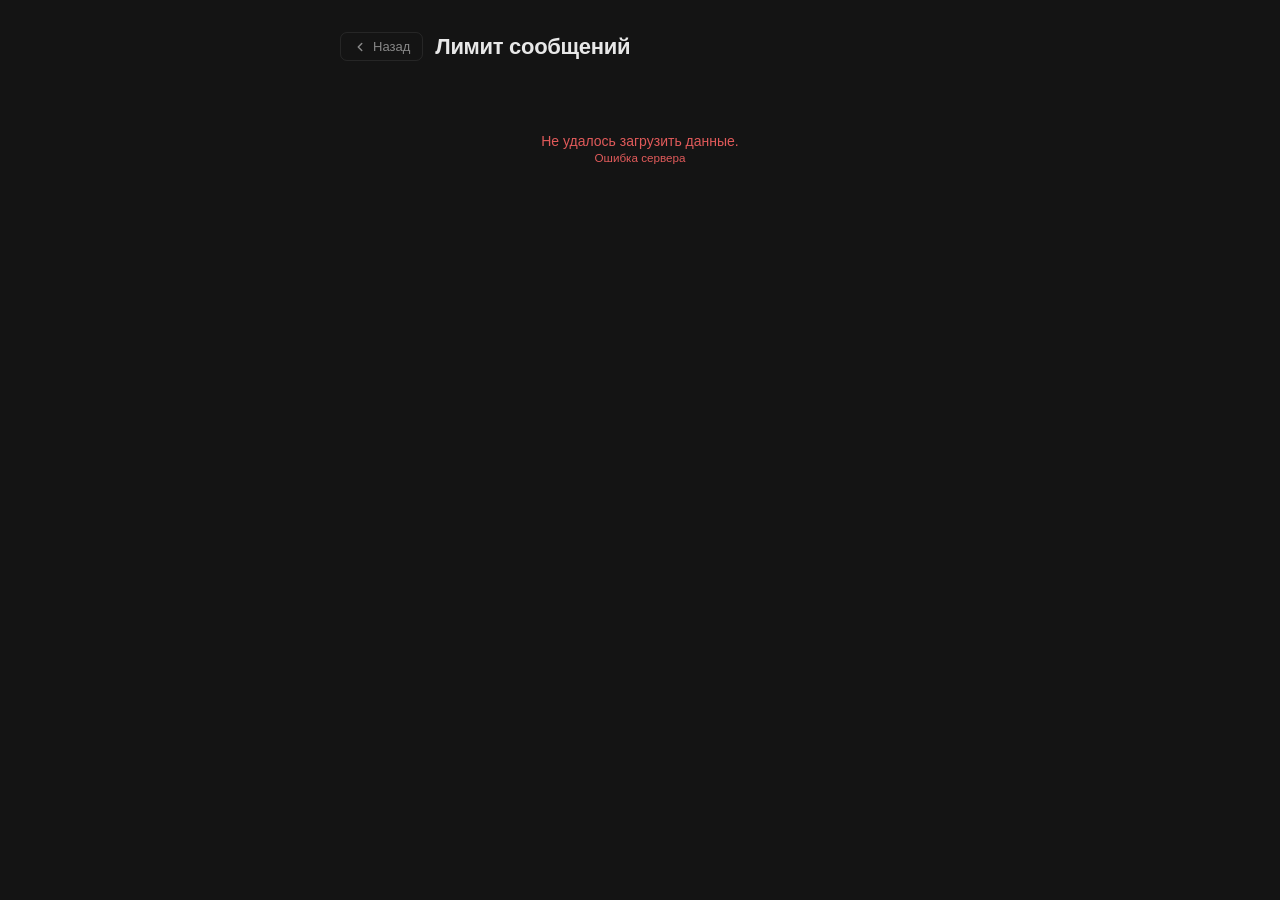
==== static/credits.html @ c141233a "Add a page to track daily message usage and limits Adds a new API endpoint `/api/auth/usage` to retr" ====
<!DOCTYPE html>
<html lang="ru">
<head>
  <meta charset="UTF-8">
  <meta name="viewport" content="width=device-width, initial-scale=1.0">
  <title>Лимит сообщений — Odysseus</title>
  <style>
    *, *::before, *::after { box-sizing: border-box; margin: 0; padding: 0; }

    :root {
      --bg: #141414;
      --bg2: #1c1c1c;
      --bg3: #242424;
      --border: rgba(255,255,255,0.08);
      --fg: #e8e8e8;
      --fg2: rgba(232,232,232,0.55);
      --accent: #e05a5a;
      --accent-dim: rgba(224,90,90,0.15);
      --green: #4caf82;
      --green-dim: rgba(76,175,130,0.15);
      --yellow: #d4a843;
      --yellow-dim: rgba(212,168,67,0.15);
      --radius: 10px;
    }

    body {
      font-family: -apple-system, BlinkMacSystemFont, "Segoe UI", sans-serif;
      background: var(--bg);
      color: var(--fg);
      min-height: 100vh;
      display: flex;
      flex-direction: column;
      align-items: center;
      padding: 24px 16px 80px;
    }

    .page-header {
      width: 100%;
      max-width: 600px;
      display: flex;
      align-items: center;
      gap: 12px;
      margin-bottom: 32px;
      padding-top: 8px;
    }

    .back-btn {
      display: flex;
      align-items: center;
      gap: 6px;
      background: none;
      border: 1px solid var(--border);
      color: var(--fg2);
      font-size: 13px;
      padding: 6px 12px;
      border-radius: 7px;
      cursor: pointer;
      text-decoration: none;
      transition: color 0.15s, border-color 0.15s;
    }
    .back-btn:hover { color: var(--fg); border-color: rgba(255,255,255,0.2); }

    .page-title {
      font-size: 22px;
      font-weight: 700;
      letter-spacing: -0.3px;
    }

    .card {
      background: var(--bg2);
      border: 1px solid var(--border);
      border-radius: var(--radius);
      padding: 24px;
      width: 100%;
      max-width: 600px;
      margin-bottom: 16px;
    }

    .card-title {
      font-size: 11px;
      font-weight: 600;
      text-transform: uppercase;
      letter-spacing: 0.08em;
      color: var(--fg2);
      margin-bottom: 18px;
    }

    .user-row {
      display: flex;
      align-items: center;
      gap: 14px;
    }

    .avatar {
      width: 44px;
      height: 44px;
      border-radius: 50%;
      background: var(--accent-dim);
      border: 1px solid rgba(224,90,90,0.3);
      display: flex;
      align-items: center;
      justify-content: center;
      font-size: 18px;
      font-weight: 700;
      color: var(--accent);
      flex-shrink: 0;
      text-transform: uppercase;
    }

    .user-info-name {
      font-size: 16px;
      font-weight: 600;
    }
    .user-info-role {
      font-size: 12px;
      color: var(--fg2);
      margin-top: 2px;
    }

    .divider {
      height: 1px;
      background: var(--border);
      margin: 18px 0;
    }

    .stat-grid {
      display: grid;
      grid-template-columns: 1fr 1fr 1fr;
      gap: 12px;
      margin-bottom: 20px;
    }

    .stat-box {
      background: var(--bg3);
      border: 1px solid var(--border);
      border-radius: 8px;
      padding: 14px 12px;
      text-align: center;
    }
    .stat-label {
      font-size: 10px;
      color: var(--fg2);
      text-transform: uppercase;
      letter-spacing: 0.06em;
      margin-bottom: 6px;
    }
    .stat-value {
      font-size: 26px;
      font-weight: 700;
      line-height: 1;
    }
    .stat-value.green { color: var(--green); }
    .stat-value.yellow { color: var(--yellow); }
    .stat-value.red { color: var(--accent); }
    .stat-value.dim { color: var(--fg2); font-size: 20px; }

    .progress-wrap {
      margin-bottom: 8px;
    }
    .progress-header {
      display: flex;
      justify-content: space-between;
      align-items: baseline;
      margin-bottom: 8px;
      font-size: 13px;
    }
    .progress-label { color: var(--fg2); }
    .progress-count { font-weight: 600; font-size: 13px; }

    .progress-track {
      height: 8px;
      background: var(--bg3);
      border-radius: 99px;
      overflow: hidden;
    }
    .progress-fill {
      height: 100%;
      border-radius: 99px;
      background: var(--green);
      transition: width 0.6s cubic-bezier(0.4,0,0.2,1);
    }
    .progress-fill.yellow { background: var(--yellow); }
    .progress-fill.red { background: var(--accent); }

    .progress-hint {
      font-size: 11px;
      color: var(--fg2);
      margin-top: 6px;
    }

    .reset-row {
      display: flex;
      align-items: center;
      gap: 8px;
      background: var(--bg3);
      border: 1px solid var(--border);
      border-radius: 8px;
      padding: 12px 14px;
      font-size: 13px;
      color: var(--fg2);
    }
    .reset-row svg { flex-shrink: 0; opacity: 0.6; }
    .reset-row strong { color: var(--fg); }

    .unlimited-badge {
      display: inline-flex;
      align-items: center;
      gap: 6px;
      background: var(--green-dim);
      border: 1px solid rgba(76,175,130,0.25);
      color: var(--green);
      border-radius: 99px;
      padding: 5px 14px;
      font-size: 13px;
      font-weight: 600;
      margin-bottom: 12px;
    }

    .info-card {
      background: var(--bg3);
      border: 1px solid var(--border);
      border-radius: 8px;
      padding: 14px 16px;
      font-size: 13px;
      color: var(--fg2);
      line-height: 1.6;
    }
    .info-card a { color: var(--accent); text-decoration: none; }
    .info-card a:hover { text-decoration: underline; }

    .loading {
      display: flex;
      flex-direction: column;
      align-items: center;
      gap: 12px;
      padding: 48px 0;
      color: var(--fg2);
      font-size: 14px;
    }
    .spinner {
      width: 28px;
      height: 28px;
      border: 2px solid var(--border);
      border-top-color: var(--accent);
      border-radius: 50%;
      animation: spin 0.8s linear infinite;
    }
    @keyframes spin { to { transform: rotate(360deg); } }

    .error-msg {
      text-align: center;
      padding: 40px 0;
      color: var(--accent);
      font-size: 14px;
    }
  </style>
</head>
<body>

<div class="page-header">
  <a href="/" class="back-btn">
    <svg width="14" height="14" viewBox="0 0 24 24" fill="none" stroke="currentColor" stroke-width="2.5" stroke-linecap="round" stroke-linejoin="round"><polyline points="15 18 9 12 15 6"/></svg>
    Назад
  </a>
  <div class="page-title">Лимит сообщений</div>
</div>

<div id="content">
  <div class="loading">
    <div class="spinner"></div>
    Загрузка…
  </div>
</div>

<script>
(async () => {
  const root = document.getElementById('content');

  let data;
  try {
    const res = await fetch('/api/auth/usage', { credentials: 'same-origin' });
    if (res.status === 401) {
      window.location.replace('/login.html');
      return;
    }
    if (!res.ok) throw new Error('Ошибка сервера');
    data = await res.json();
  } catch (e) {
    root.innerHTML = `<div class="error-msg">Не удалось загрузить данные.<br><small>${e.message}</small></div>`;
    return;
  }

  const { username, is_admin, limit, used, remaining, reset_at } = data;

  function fmtReset(isoStr) {
    if (!isoStr) return null;
    const d = new Date(isoStr);
    const now = new Date();
    const diffMs = d - now;
    if (diffMs <= 0) return 'скоро';
    const h = Math.floor(diffMs / 3600000);
    const m = Math.floor((diffMs % 3600000) / 60000);
    if (h > 0) return `через ${h} ч ${m} мин`;
    return `через ${m} мин`;
  }

  function usedColor(pct) {
    if (pct >= 90) return 'red';
    if (pct >= 65) return 'yellow';
    return 'green';
  }

  const initial = username ? username[0] : '?';
  const roleLabel = is_admin ? 'Администратор' : 'Пользователь';

  let statsHTML = '';
  let progressHTML = '';
  let resetHTML = '';

  if (is_admin || limit === null) {
    statsHTML = `
      <div class="unlimited-badge">
        <svg width="14" height="14" viewBox="0 0 24 24" fill="none" stroke="currentColor" stroke-width="2.5"><path d="M18.178 8c5.096 0 5.096 8 0 8-5.095 0-7.133-8-12.739-8-4.585 0-4.585 8 0 8 5.606 0 7.644-8 12.74-8z"/></svg>
        Без ограничений
      </div>
      <div class="info-card">
        Ваш аккаунт имеет неограниченное количество сообщений в день.
      </div>
    `;
  } else {
    const pct = limit > 0 ? Math.min(100, Math.round((used / limit) * 100)) : 0;
    const col = usedColor(pct);
    const resetStr = fmtReset(reset_at);

    statsHTML = `
      <div class="stat-grid">
        <div class="stat-box">
          <div class="stat-label">Лимит</div>
          <div class="stat-value dim">${limit}</div>
        </div>
        <div class="stat-box">
          <div class="stat-label">Использовано</div>
          <div class="stat-value ${col}">${used}</div>
        </div>
        <div class="stat-box">
          <div class="stat-label">Осталось</div>
          <div class="stat-value ${remaining === 0 ? 'red' : 'green'}">${remaining}</div>
        </div>
      </div>
    `;

    progressHTML = `
      <div class="progress-wrap">
        <div class="progress-header">
          <span class="progress-label">Использование за сутки</span>
          <span class="progress-count ${col}">${pct}%</span>
        </div>
        <div class="progress-track">
          <div class="progress-fill ${col}" style="width: ${pct}%"></div>
        </div>
        <div class="progress-hint">${used} из ${limit} сообщений за последние 24 часа</div>
      </div>
    `;

    resetHTML = resetStr ? `
      <div class="divider"></div>
      <div class="reset-row">
        <svg width="15" height="15" viewBox="0 0 24 24" fill="none" stroke="currentColor" stroke-width="2" stroke-linecap="round" stroke-linejoin="round"><circle cx="12" cy="12" r="10"/><polyline points="12 6 12 12 16 14"/></svg>
        Лимит обновится <strong>${resetStr}</strong> — отсчёт идёт от первого сообщения
      </div>
    ` : `
      <div class="divider"></div>
      <div class="reset-row">
        <svg width="15" height="15" viewBox="0 0 24 24" fill="none" stroke="currentColor" stroke-width="2" stroke-linecap="round" stroke-linejoin="round"><circle cx="12" cy="12" r="10"/><polyline points="12 6 12 12 16 14"/></svg>
        Лимит обновится через <strong>24 часа</strong> после первого сообщения дня
      </div>
    `;
  }

  root.innerHTML = `
    <div class="card">
      <div class="card-title">Аккаунт</div>
      <div class="user-row">
        <div class="avatar">${initial}</div>
        <div>
          <div class="user-info-name">${username}</div>
          <div class="user-info-role">${roleLabel}</div>
        </div>
      </div>
      <div class="divider"></div>
      ${statsHTML}
      ${progressHTML}
      ${resetHTML}
    </div>

    <div class="card">
      <div class="card-title">Как работает лимит</div>
      <div class="info-card">
        Каждое отправленное сообщение засчитывается в лимит на 24 часа. Лимит обновляется скользящим окном — не в полночь, а через 24 часа после <em>первого</em> сообщения дня. Администратор может изменить лимит для вашего аккаунта.
      </div>
    </div>
  `;

  // Animate progress bar
  requestAnimationFrame(() => {
    const fill = document.querySelector('.progress-fill');
    if (fill) {
      fill.style.width = '0%';
      requestAnimationFrame(() => {
        const pct = limit > 0 ? Math.min(100, Math.round((used / limit) * 100)) : 0;
        fill.style.width = pct + '%';
      });
    }
  });
})();
</script>

</body>
</html>
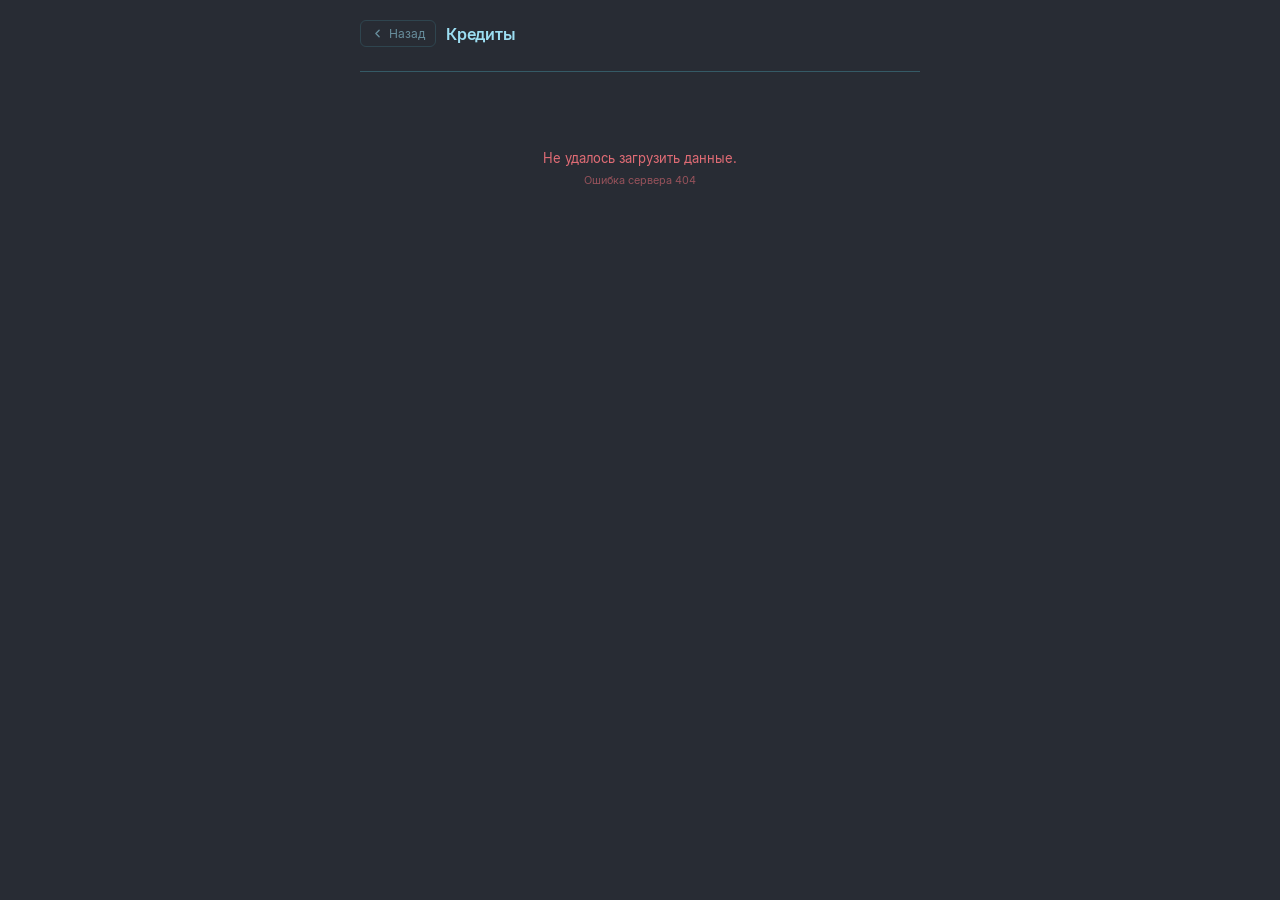
==== commit e40efe62: "Make the credits page match the main app's design and theme Update static/credits.html to use the sa" ====
--- a/static/credits.html
+++ b/static/credits.html
@@ -3,211 +3,254 @@
 <head>
   <meta charset="UTF-8">
   <meta name="viewport" content="width=device-width, initial-scale=1.0">
-  <title>Лимит сообщений — Odysseus</title>
+  <title>Кредиты — Odysseus</title>
+  <link rel="icon" type="image/svg+xml" href="data:image/svg+xml,%3Csvg xmlns='http://www.w3.org/2000/svg' viewBox='0 0 32 32'%3E%3Cpath d='M16 4L16 22L6 22Z' fill='%23e06c75'/%3E%3Cpath d='M16 8L16 22L24 22Z' fill='%23e06c75' opacity='0.6'/%3E%3Cpath d='M4 24Q10 20 16 24Q22 28 28 24' stroke='%23e06c75' stroke-width='2.5' fill='none' stroke-linecap='round'/%3E%3C/svg%3E">
+  <!-- Apply saved theme immediately to avoid flash -->
+  <script>
+  (function(){
+    try {
+      var t = JSON.parse(localStorage.getItem('odysseus-theme'));
+      if (t && t.colors) {
+        var s = document.documentElement.style;
+        var c = t.colors;
+        s.setProperty('--bg', c.bg);
+        s.setProperty('--fg', c.fg);
+        s.setProperty('--panel', c.panel);
+        s.setProperty('--border', c.border);
+        if (c.red) s.setProperty('--red', c.red);
+        if (c.advanced && c.advanced.brandColor) s.setProperty('--brand-color', c.advanced.brandColor);
+        var ac = c.red || '#e06c75';
+        var fav = document.querySelector("link[rel='icon']");
+        if (fav) fav.href = 'data:image/svg+xml,' + encodeURIComponent("<svg xmlns='http://www.w3.org/2000/svg' viewBox='0 0 32 32'><path d='M16 4L16 22L6 22Z' fill='" + ac + "'/><path d='M16 8L16 22L24 22Z' fill='" + ac + "' opacity='0.6'/><path d='M4 24Q10 20 16 24Q22 28 28 24' stroke='" + ac + "' stroke-width='2.5' fill='none' stroke-linecap='round'/></svg>");
+        if (t.font) {
+          var fm = {mono:"'Fira Code', monospace", sans:"system-ui, -apple-system, 'Segoe UI', sans-serif", serif:"Georgia, 'Times New Roman', serif"};
+          s.setProperty('--font-family', fm[t.font] || ("'" + t.font.replace(/'/g,'') + "', 'Inter', sans-serif"));
+        }
+      }
+    } catch(e){}
+  })();
+  </script>
+  <!-- Inter font — same as main app -->
+  <style>
+    @font-face { font-family: 'Inter'; font-weight: 400; font-style: normal; font-display: swap; src: url('/static/fonts/Inter-Regular.woff2') format('woff2'); }
+    @font-face { font-family: 'Inter'; font-weight: 500; font-style: normal; font-display: swap; src: url('/static/fonts/Inter-Medium.woff2') format('woff2'); }
+    @font-face { font-family: 'Inter'; font-weight: 600; font-style: normal; font-display: swap; src: url('/static/fonts/Inter-SemiBold.woff2') format('woff2'); }
+    @font-face { font-family: 'Inter'; font-weight: 700; font-style: normal; font-display: swap; src: url('/static/fonts/Inter-Regular.woff2') format('woff2'); }
+  </style>
   <style>
     *, *::before, *::after { box-sizing: border-box; margin: 0; padding: 0; }
 
     :root {
-      --bg: #141414;
-      --bg2: #1c1c1c;
-      --bg3: #242424;
-      --border: rgba(255,255,255,0.08);
-      --fg: #e8e8e8;
-      --fg2: rgba(232,232,232,0.55);
-      --accent: #e05a5a;
-      --accent-dim: rgba(224,90,90,0.15);
-      --green: #4caf82;
-      --green-dim: rgba(76,175,130,0.15);
-      --yellow: #d4a843;
-      --yellow-dim: rgba(212,168,67,0.15);
-      --radius: 10px;
+      --bg:     #282c34;
+      --fg:     #9cdef2;
+      --panel:  #111;
+      --border: #355a66;
+      --red:    #e06c75;
+      --green:  #50fa7b;
+      --warn:   #f0ad4e;
+      --font-family: 'Inter', -apple-system, BlinkMacSystemFont, 'Segoe UI', sans-serif;
     }
 
     body {
-      font-family: -apple-system, BlinkMacSystemFont, "Segoe UI", sans-serif;
+      font-family: var(--font-family);
       background: var(--bg);
       color: var(--fg);
       min-height: 100vh;
       display: flex;
       flex-direction: column;
       align-items: center;
-      padding: 24px 16px 80px;
-    }
-
+      padding: 0 16px 80px;
+      font-size: 14px;
+      -webkit-font-smoothing: antialiased;
+    }
+
+    /* ── Page header ── */
     .page-header {
       width: 100%;
-      max-width: 600px;
-      display: flex;
-      align-items: center;
-      gap: 12px;
-      margin-bottom: 32px;
-      padding-top: 8px;
+      max-width: 560px;
+      display: flex;
+      align-items: center;
+      gap: 10px;
+      padding: 20px 0 24px;
+      border-bottom: 1px solid var(--border);
+      margin-bottom: 28px;
     }
 
     .back-btn {
-      display: flex;
-      align-items: center;
-      gap: 6px;
+      display: inline-flex;
+      align-items: center;
+      gap: 5px;
       background: none;
       border: 1px solid var(--border);
-      color: var(--fg2);
-      font-size: 13px;
-      padding: 6px 12px;
-      border-radius: 7px;
+      color: var(--fg);
+      opacity: 0.55;
+      font-size: 12px;
+      font-family: inherit;
+      padding: 5px 10px;
+      border-radius: 6px;
       cursor: pointer;
       text-decoration: none;
-      transition: color 0.15s, border-color 0.15s;
-    }
-    .back-btn:hover { color: var(--fg); border-color: rgba(255,255,255,0.2); }
+      transition: opacity 0.15s, border-color 0.15s;
+      flex-shrink: 0;
+    }
+    .back-btn:hover { opacity: 0.9; border-color: var(--fg); }
 
     .page-title {
-      font-size: 22px;
+      font-size: 16px;
+      font-weight: 600;
+      letter-spacing: -0.2px;
+      color: var(--fg);
+    }
+
+    /* ── Cards ── */
+    .card {
+      background: var(--panel);
+      border: 1px solid var(--border);
+      border-radius: 8px;
+      padding: 20px;
+      width: 100%;
+      max-width: 560px;
+      margin-bottom: 12px;
+    }
+
+    .card-title {
+      font-size: 10px;
       font-weight: 700;
-      letter-spacing: -0.3px;
-    }
-
-    .card {
-      background: var(--bg2);
-      border: 1px solid var(--border);
-      border-radius: var(--radius);
-      padding: 24px;
-      width: 100%;
-      max-width: 600px;
+      text-transform: uppercase;
+      letter-spacing: 0.09em;
+      color: var(--fg);
+      opacity: 0.4;
       margin-bottom: 16px;
     }
 
-    .card-title {
-      font-size: 11px;
-      font-weight: 600;
-      text-transform: uppercase;
-      letter-spacing: 0.08em;
-      color: var(--fg2);
-      margin-bottom: 18px;
-    }
-
+    /* ── User row ── */
     .user-row {
       display: flex;
       align-items: center;
-      gap: 14px;
+      gap: 12px;
     }
 
     .avatar {
-      width: 44px;
-      height: 44px;
+      width: 40px;
+      height: 40px;
       border-radius: 50%;
-      background: var(--accent-dim);
-      border: 1px solid rgba(224,90,90,0.3);
+      background: color-mix(in srgb, var(--red) 18%, transparent);
+      border: 1px solid color-mix(in srgb, var(--red) 35%, transparent);
       display: flex;
       align-items: center;
       justify-content: center;
-      font-size: 18px;
+      font-size: 16px;
       font-weight: 700;
-      color: var(--accent);
+      color: var(--red);
       flex-shrink: 0;
       text-transform: uppercase;
     }
 
-    .user-info-name {
-      font-size: 16px;
-      font-weight: 600;
-    }
-    .user-info-role {
-      font-size: 12px;
-      color: var(--fg2);
-      margin-top: 2px;
-    }
+    .user-name  { font-size: 14px; font-weight: 600; color: var(--fg); line-height: 1.3; }
+    .user-role  { font-size: 12px; color: var(--fg); opacity: 0.45; margin-top: 1px; }
 
     .divider {
       height: 1px;
       background: var(--border);
-      margin: 18px 0;
-    }
-
+      margin: 16px 0;
+    }
+
+    /* ── Stats grid ── */
     .stat-grid {
       display: grid;
       grid-template-columns: 1fr 1fr 1fr;
-      gap: 12px;
-      margin-bottom: 20px;
+      gap: 8px;
+      margin-bottom: 18px;
     }
 
     .stat-box {
-      background: var(--bg3);
+      background: color-mix(in srgb, var(--fg) 4%, transparent);
       border: 1px solid var(--border);
-      border-radius: 8px;
-      padding: 14px 12px;
+      border-radius: 7px;
+      padding: 12px 10px;
       text-align: center;
     }
     .stat-label {
-      font-size: 10px;
-      color: var(--fg2);
+      font-size: 9.5px;
+      font-weight: 700;
       text-transform: uppercase;
-      letter-spacing: 0.06em;
+      letter-spacing: 0.07em;
+      color: var(--fg);
+      opacity: 0.38;
       margin-bottom: 6px;
+      white-space: nowrap;
+      overflow: hidden;
+      text-overflow: ellipsis;
     }
     .stat-value {
-      font-size: 26px;
+      font-size: 24px;
       font-weight: 700;
       line-height: 1;
-    }
-    .stat-value.green { color: var(--green); }
-    .stat-value.yellow { color: var(--yellow); }
-    .stat-value.red { color: var(--accent); }
-    .stat-value.dim { color: var(--fg2); font-size: 20px; }
-
-    .progress-wrap {
-      margin-bottom: 8px;
-    }
+      letter-spacing: -0.04em;
+    }
+    .stat-value.dim    { color: var(--fg); opacity: 0.5; font-size: 20px; }
+    .stat-value.green  { color: var(--green); }
+    .stat-value.yellow { color: var(--warn); }
+    .stat-value.red    { color: var(--red); }
+
+    /* ── Progress bar ── */
+    .progress-wrap { margin-bottom: 8px; }
     .progress-header {
       display: flex;
       justify-content: space-between;
       align-items: baseline;
-      margin-bottom: 8px;
-      font-size: 13px;
-    }
-    .progress-label { color: var(--fg2); }
-    .progress-count { font-weight: 600; font-size: 13px; }
+      margin-bottom: 7px;
+      font-size: 12px;
+      color: var(--fg);
+      opacity: 0.55;
+    }
+    .progress-pct { font-weight: 700; opacity: 1; }
 
     .progress-track {
-      height: 8px;
-      background: var(--bg3);
+      height: 6px;
+      background: color-mix(in srgb, var(--fg) 8%, transparent);
       border-radius: 99px;
       overflow: hidden;
     }
     .progress-fill {
       height: 100%;
       border-radius: 99px;
-      background: var(--green);
       transition: width 0.6s cubic-bezier(0.4,0,0.2,1);
     }
-    .progress-fill.yellow { background: var(--yellow); }
-    .progress-fill.red { background: var(--accent); }
+    .progress-fill.green  { background: var(--green); }
+    .progress-fill.yellow { background: var(--warn); }
+    .progress-fill.red    { background: var(--red); }
 
     .progress-hint {
       font-size: 11px;
-      color: var(--fg2);
-      margin-top: 6px;
-    }
-
+      color: var(--fg);
+      opacity: 0.35;
+      margin-top: 5px;
+    }
+
+    /* ── Reset row ── */
     .reset-row {
       display: flex;
       align-items: center;
-      gap: 8px;
-      background: var(--bg3);
+      gap: 7px;
+      background: color-mix(in srgb, var(--fg) 4%, transparent);
       border: 1px solid var(--border);
-      border-radius: 8px;
-      padding: 12px 14px;
-      font-size: 13px;
-      color: var(--fg2);
-    }
-    .reset-row svg { flex-shrink: 0; opacity: 0.6; }
-    .reset-row strong { color: var(--fg); }
-
+      border-radius: 7px;
+      padding: 10px 13px;
+      font-size: 12px;
+      color: var(--fg);
+      opacity: 0.6;
+    }
+    .reset-row svg { flex-shrink: 0; }
+    .reset-row strong { color: var(--fg); opacity: 1; font-weight: 600; }
+
+    /* ── Unlimited ── */
     .unlimited-badge {
       display: inline-flex;
       align-items: center;
       gap: 6px;
-      background: var(--green-dim);
-      border: 1px solid rgba(76,175,130,0.25);
+      background: color-mix(in srgb, var(--green) 12%, transparent);
+      border: 1px solid color-mix(in srgb, var(--green) 28%, transparent);
       color: var(--green);
       border-radius: 99px;
       padding: 5px 14px;
@@ -216,42 +259,42 @@
       margin-bottom: 12px;
     }
 
+    /* ── Info card ── */
     .info-card {
-      background: var(--bg3);
-      border: 1px solid var(--border);
-      border-radius: 8px;
-      padding: 14px 16px;
       font-size: 13px;
-      color: var(--fg2);
-      line-height: 1.6;
-    }
-    .info-card a { color: var(--accent); text-decoration: none; }
-    .info-card a:hover { text-decoration: underline; }
-
+      color: var(--fg);
+      opacity: 0.5;
+      line-height: 1.65;
+    }
+    .info-card em { font-style: normal; font-weight: 600; opacity: 1; color: var(--fg); }
+
+    /* ── Loading / Error ── */
     .loading {
       display: flex;
       flex-direction: column;
       align-items: center;
       gap: 12px;
-      padding: 48px 0;
-      color: var(--fg2);
-      font-size: 14px;
+      padding: 56px 0;
+      color: var(--fg);
+      opacity: 0.4;
+      font-size: 13px;
     }
     .spinner {
-      width: 28px;
-      height: 28px;
-      border: 2px solid var(--border);
-      border-top-color: var(--accent);
+      width: 26px;
+      height: 26px;
+      border: 2px solid color-mix(in srgb, var(--fg) 15%, transparent);
+      border-top-color: var(--red);
       border-radius: 50%;
-      animation: spin 0.8s linear infinite;
+      animation: spin 0.75s linear infinite;
     }
     @keyframes spin { to { transform: rotate(360deg); } }
 
     .error-msg {
       text-align: center;
-      padding: 40px 0;
-      color: var(--accent);
-      font-size: 14px;
+      padding: 48px 0;
+      color: var(--red);
+      font-size: 13px;
+      line-height: 1.6;
     }
   </style>
 </head>
@@ -259,10 +302,10 @@
 
 <div class="page-header">
   <a href="/" class="back-btn">
-    <svg width="14" height="14" viewBox="0 0 24 24" fill="none" stroke="currentColor" stroke-width="2.5" stroke-linecap="round" stroke-linejoin="round"><polyline points="15 18 9 12 15 6"/></svg>
+    <svg width="13" height="13" viewBox="0 0 24 24" fill="none" stroke="currentColor" stroke-width="2.5" stroke-linecap="round" stroke-linejoin="round"><polyline points="15 18 9 12 15 6"/></svg>
     Назад
   </a>
-  <div class="page-title">Лимит сообщений</div>
+  <div class="page-title">Кредиты</div>
 </div>
 
 <div id="content">
@@ -279,38 +322,32 @@
   let data;
   try {
     const res = await fetch('/api/auth/usage', { credentials: 'same-origin' });
-    if (res.status === 401) {
-      window.location.replace('/login.html');
-      return;
-    }
-    if (!res.ok) throw new Error('Ошибка сервера');
+    if (res.status === 401) { window.location.replace('/'); return; }
+    if (!res.ok) throw new Error('Ошибка сервера ' + res.status);
     data = await res.json();
   } catch (e) {
-    root.innerHTML = `<div class="error-msg">Не удалось загрузить данные.<br><small>${e.message}</small></div>`;
+    root.innerHTML = `<div class="error-msg">Не удалось загрузить данные.<br><small style="opacity:0.6">${e.message}</small></div>`;
     return;
   }
 
   const { username, is_admin, limit, used, remaining, reset_at } = data;
 
-  function fmtReset(isoStr) {
-    if (!isoStr) return null;
-    const d = new Date(isoStr);
-    const now = new Date();
-    const diffMs = d - now;
-    if (diffMs <= 0) return 'скоро';
-    const h = Math.floor(diffMs / 3600000);
-    const m = Math.floor((diffMs % 3600000) / 60000);
-    if (h > 0) return `через ${h} ч ${m} мин`;
-    return `через ${m} мин`;
+  function fmtReset(iso) {
+    if (!iso) return null;
+    const diff = new Date(iso) - Date.now();
+    if (diff <= 0) return 'скоро';
+    const h = Math.floor(diff / 3600000);
+    const m = Math.floor((diff % 3600000) / 60000);
+    return h > 0 ? `через ${h} ч ${m} мин` : `через ${m} мин`;
   }
 
-  function usedColor(pct) {
+  function col(pct) {
     if (pct >= 90) return 'red';
     if (pct >= 65) return 'yellow';
     return 'green';
   }
 
-  const initial = username ? username[0] : '?';
+  const initial = (username || '?')[0].toUpperCase();
   const roleLabel = is_admin ? 'Администратор' : 'Пользователь';
 
   let statsHTML = '';
@@ -323,13 +360,11 @@
         <svg width="14" height="14" viewBox="0 0 24 24" fill="none" stroke="currentColor" stroke-width="2.5"><path d="M18.178 8c5.096 0 5.096 8 0 8-5.095 0-7.133-8-12.739-8-4.585 0-4.585 8 0 8 5.606 0 7.644-8 12.74-8z"/></svg>
         Без ограничений
       </div>
-      <div class="info-card">
-        Ваш аккаунт имеет неограниченное количество сообщений в день.
-      </div>
+      <div class="info-card">Ваш аккаунт имеет неограниченное количество сообщений в день.</div>
     `;
   } else {
     const pct = limit > 0 ? Math.min(100, Math.round((used / limit) * 100)) : 0;
-    const col = usedColor(pct);
+    const c = col(pct);
     const resetStr = fmtReset(reset_at);
 
     statsHTML = `
@@ -340,7 +375,7 @@
         </div>
         <div class="stat-box">
           <div class="stat-label">Использовано</div>
-          <div class="stat-value ${col}">${used}</div>
+          <div class="stat-value ${c}">${used}</div>
         </div>
         <div class="stat-box">
           <div class="stat-label">Осталось</div>
@@ -352,29 +387,31 @@
     progressHTML = `
       <div class="progress-wrap">
         <div class="progress-header">
-          <span class="progress-label">Использование за сутки</span>
-          <span class="progress-count ${col}">${pct}%</span>
+          <span>Использование за сутки</span>
+          <span class="progress-pct ${c}">${pct}%</span>
         </div>
         <div class="progress-track">
-          <div class="progress-fill ${col}" style="width: ${pct}%"></div>
+          <div class="progress-fill ${c}" id="pbar" style="width:0%"></div>
         </div>
         <div class="progress-hint">${used} из ${limit} сообщений за последние 24 часа</div>
       </div>
     `;
 
-    resetHTML = resetStr ? `
+    resetHTML = `
       <div class="divider"></div>
       <div class="reset-row">
-        <svg width="15" height="15" viewBox="0 0 24 24" fill="none" stroke="currentColor" stroke-width="2" stroke-linecap="round" stroke-linejoin="round"><circle cx="12" cy="12" r="10"/><polyline points="12 6 12 12 16 14"/></svg>
-        Лимит обновится <strong>${resetStr}</strong> — отсчёт идёт от первого сообщения
-      </div>
-    ` : `
-      <div class="divider"></div>
-      <div class="reset-row">
-        <svg width="15" height="15" viewBox="0 0 24 24" fill="none" stroke="currentColor" stroke-width="2" stroke-linecap="round" stroke-linejoin="round"><circle cx="12" cy="12" r="10"/><polyline points="12 6 12 12 16 14"/></svg>
-        Лимит обновится через <strong>24 часа</strong> после первого сообщения дня
+        <svg width="14" height="14" viewBox="0 0 24 24" fill="none" stroke="currentColor" stroke-width="2" stroke-linecap="round" stroke-linejoin="round"><circle cx="12" cy="12" r="10"/><polyline points="12 6 12 12 16 14"/></svg>
+        ${resetStr
+          ? `Лимит обновится <strong>${resetStr}</strong> — отсчёт идёт от первого сообщения`
+          : `Лимит обновляется через <strong>24 часа</strong> после первого сообщения дня`}
       </div>
     `;
+
+    // Animate bar after render
+    setTimeout(() => {
+      const bar = document.getElementById('pbar');
+      if (bar) bar.style.width = pct + '%';
+    }, 60);
   }
 
   root.innerHTML = `
@@ -383,8 +420,8 @@
       <div class="user-row">
         <div class="avatar">${initial}</div>
         <div>
-          <div class="user-info-name">${username}</div>
-          <div class="user-info-role">${roleLabel}</div>
+          <div class="user-name">${username}</div>
+          <div class="user-role">${roleLabel}</div>
         </div>
       </div>
       <div class="divider"></div>
@@ -396,22 +433,11 @@
     <div class="card">
       <div class="card-title">Как работает лимит</div>
       <div class="info-card">
-        Каждое отправленное сообщение засчитывается в лимит на 24 часа. Лимит обновляется скользящим окном — не в полночь, а через 24 часа после <em>первого</em> сообщения дня. Администратор может изменить лимит для вашего аккаунта.
+        Каждое отправленное сообщение засчитывается в лимит на 24 часа. Лимит обновляется скользящим окном —
+        не в полночь, а через 24 часа после <em>первого</em> сообщения дня. Администратор может изменить лимит для вашего аккаунта.
       </div>
     </div>
   `;
-
-  // Animate progress bar
-  requestAnimationFrame(() => {
-    const fill = document.querySelector('.progress-fill');
-    if (fill) {
-      fill.style.width = '0%';
-      requestAnimationFrame(() => {
-        const pct = limit > 0 ? Math.min(100, Math.round((used / limit) * 100)) : 0;
-        fill.style.width = pct + '%';
-      });
-    }
-  });
 })();
 </script>
 
